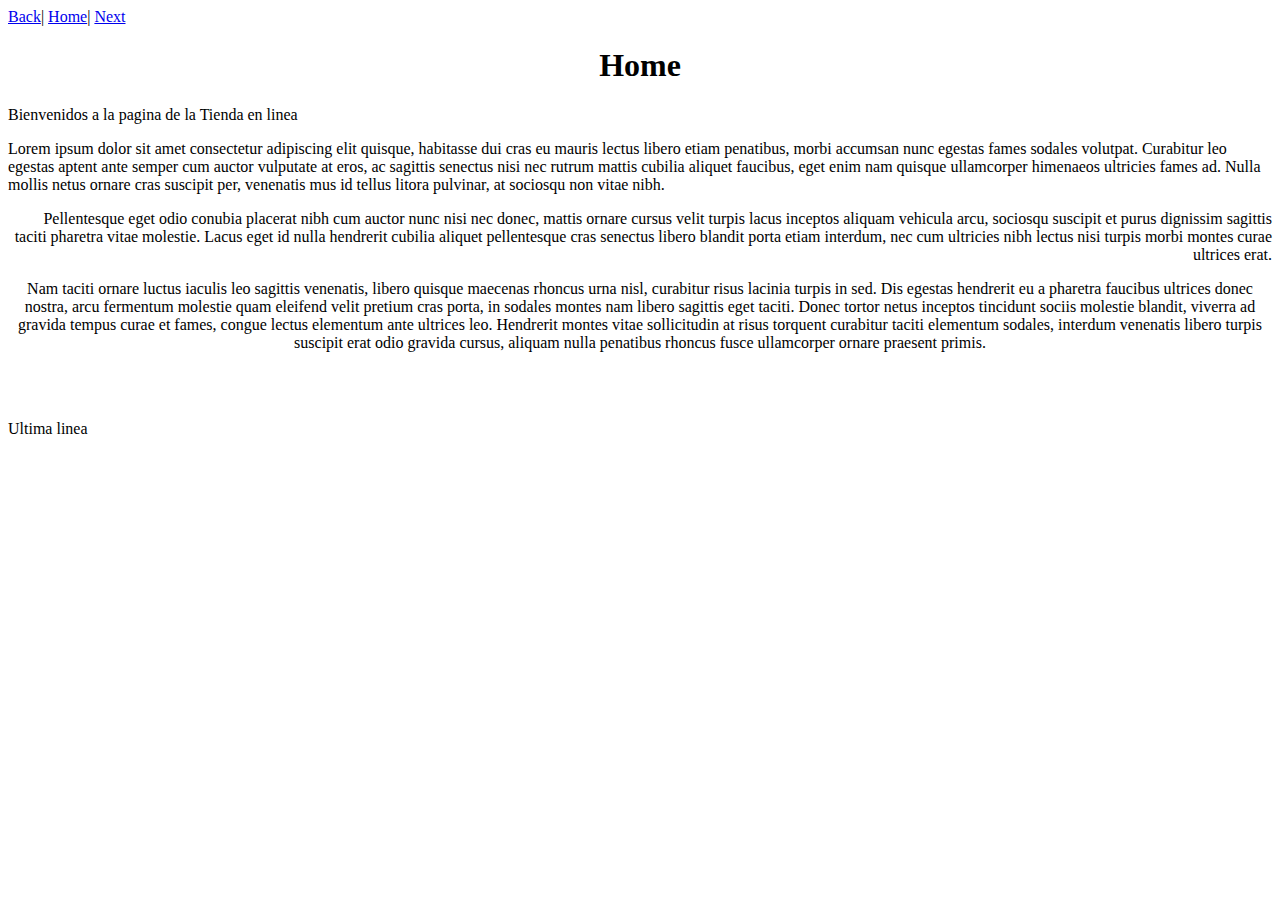
==== src/main/resources/static/index.html @ ab52a700 "Version del proyecto Tienda de la semana 1, introduccion a html" ====
<!DOCTYPE html>

<html>
    <head>
        <title>Tienda en linea</title><!-- Nombre de la pestaña -->
        <meta charset="UTF-8">
        <meta name="viewport" content="width=device-width, initial-scale=1.0">
    </head>
    <body>
        
        <!-- Menu de navegacion -->
        <a href="ejemplo9.html">Back</a>|
        <a href="index.html">Home</a>|
        <a href="ejemplo2.html">Next</a><br>
        
        <div><!-- Encapsular contenedores, bloques de elementos -->
            <h1 style="text-align: center">Home</h1><!-- Titulo 1 -->
            <p>Bienvenidos a la pagina de la Tienda en linea<p>
        </div>
        
        <!-- Parrafos -->
        <p style="text-align: left">Lorem ipsum dolor sit amet consectetur adipiscing elit quisque, habitasse dui cras eu mauris lectus libero etiam penatibus, morbi accumsan nunc egestas fames sodales volutpat. Curabitur leo egestas aptent ante semper cum auctor vulputate at eros, ac sagittis senectus nisi nec rutrum mattis cubilia aliquet faucibus, eget enim nam quisque ullamcorper himenaeos ultricies fames ad. Nulla mollis netus ornare cras suscipit per, venenatis mus id tellus litora pulvinar, at sociosqu non vitae nibh.</p>

        <p style="text-align: right">Pellentesque eget odio conubia placerat nibh cum auctor nunc nisi nec donec, mattis ornare cursus velit turpis lacus inceptos aliquam vehicula arcu, sociosqu suscipit et purus dignissim sagittis taciti pharetra vitae molestie. Lacus eget id nulla hendrerit cubilia aliquet pellentesque cras senectus libero blandit porta etiam interdum, nec cum ultricies nibh lectus nisi turpis morbi montes curae ultrices erat.</p>

        <p style="text-align: center">Nam taciti ornare luctus iaculis leo sagittis venenatis, libero quisque maecenas rhoncus urna nisl, curabitur risus lacinia turpis in sed. Dis egestas hendrerit eu a pharetra faucibus ultrices donec nostra, arcu fermentum molestie quam eleifend velit pretium cras porta, in sodales montes nam libero sagittis eget taciti. Donec tortor netus inceptos tincidunt sociis molestie blandit, viverra ad gravida tempus curae et fames, congue lectus elementum ante ultrices leo. Hendrerit montes vitae sollicitudin at risus torquent curabitur taciti elementum sodales, interdum venenatis libero turpis suscipit erat odio gravida cursus, aliquam nulla penatibus rhoncus fusce ullamcorper ornare praesent primis.</p>
        <br><!-- Line Break -->
        <br>
        <p>Ultima linea</p>
    </body>
</html>
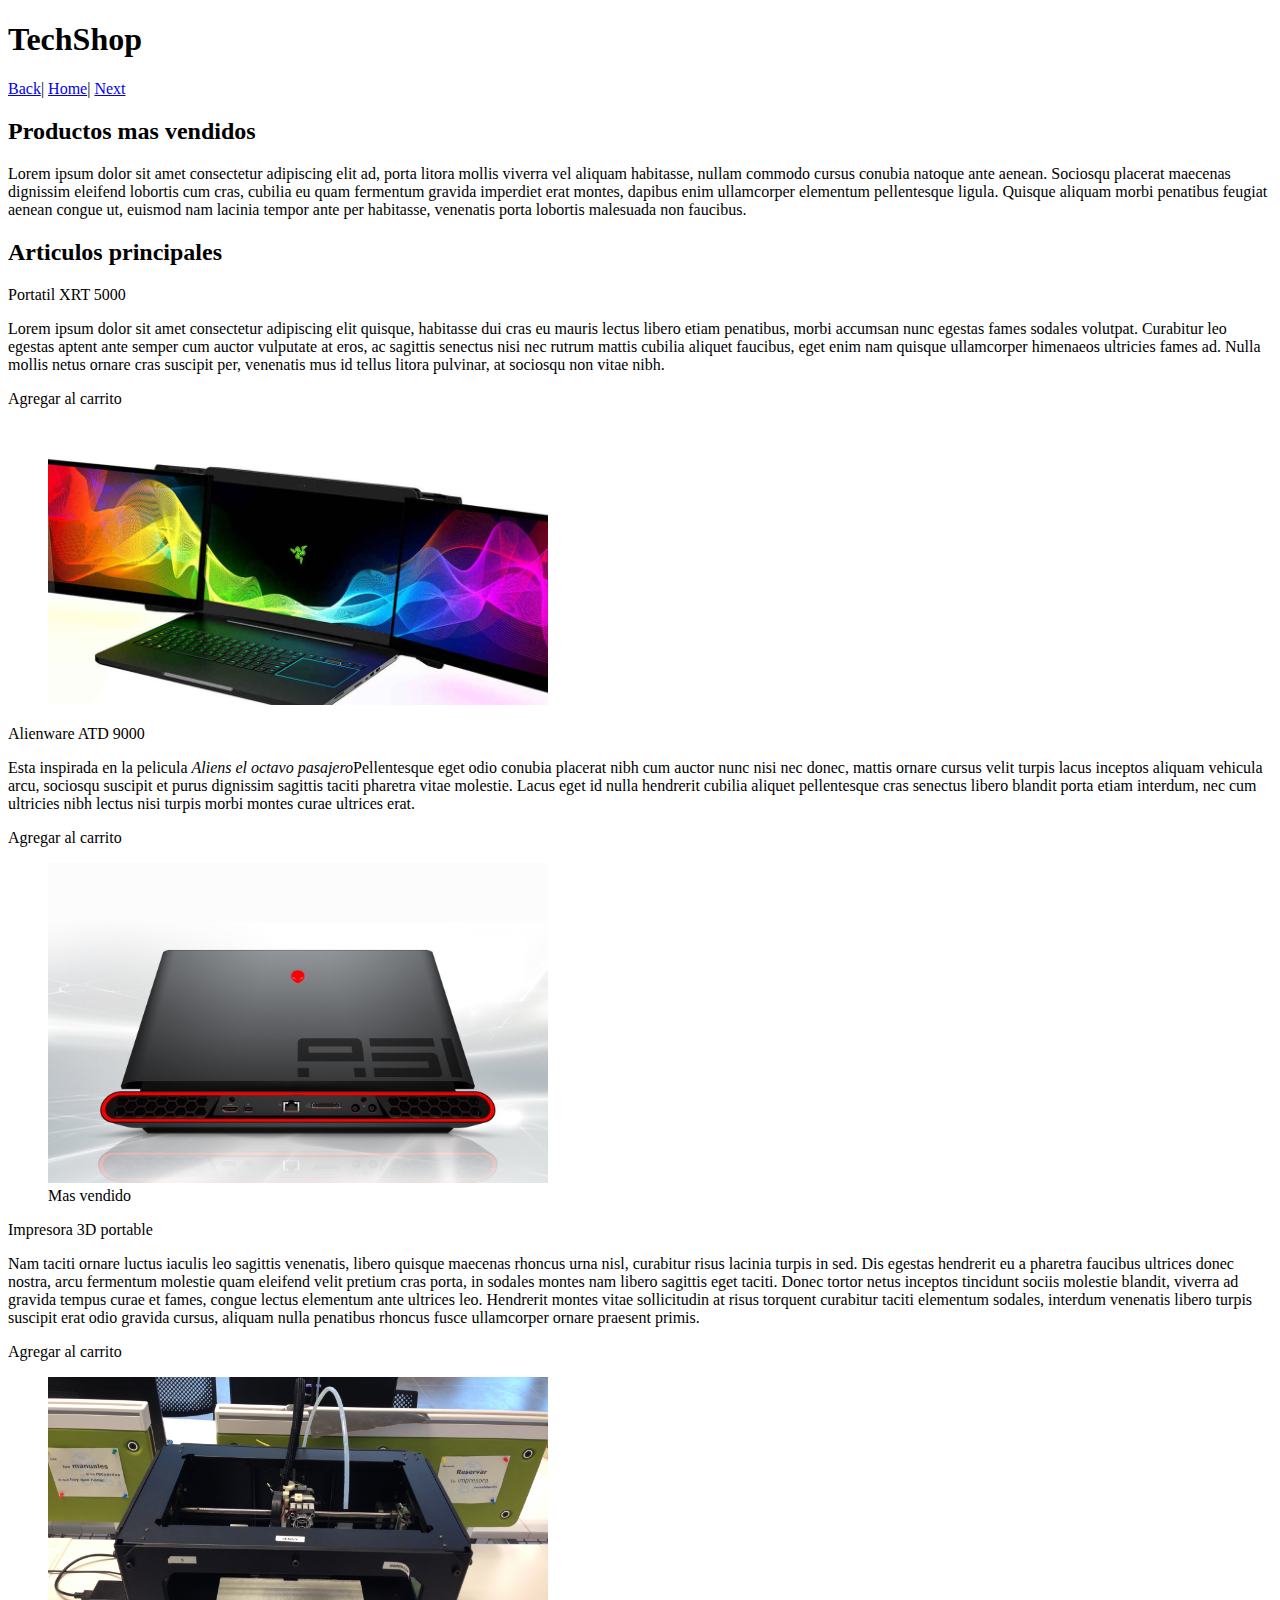
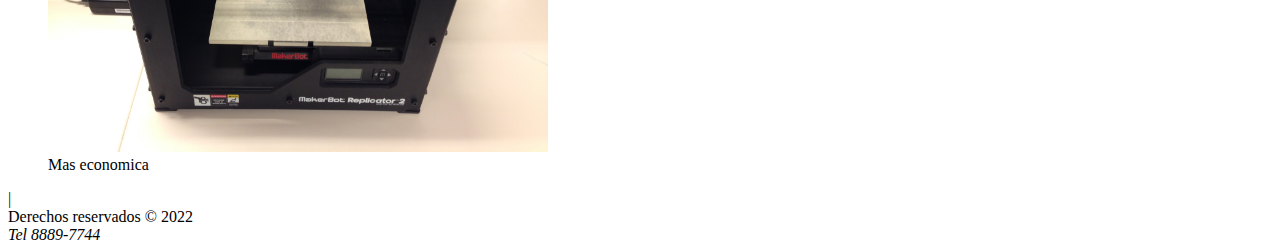
==== commit a617ff7d: "Version del proyecto Tienda de la semana 2, Video 2/4" ====
--- a/src/main/resources/static/index.html
+++ b/src/main/resources/static/index.html
@@ -1,31 +1,58 @@
 <!DOCTYPE html>
-
-<html>
+<!-- Se actualiza la pagina index para que contenga nuevas etiquetas meta y 
+  demas etiquetas para la semantica del body -->
+<html lang="es"> <!-- Le indica a los traductores en linea que la pagina va a estar escrita en español -->
     <head>
         <title>Tienda en linea</title><!-- Nombre de la pestaña -->
         <meta charset="UTF-8">
-        <meta name="viewport" content="width=device-width, initial-scale=1.0">
+        <meta name="description" content="Esta pagina contiene etiquetas del tipo html5 y luego enlaces o definicion de estilos css3">
+        <meta name="keywords" content="html5, css3, web, fidelitas">
     </head>
     <body>
-        
-        <!-- Menu de navegacion -->
-        <a href="ejemplo9.html">Back</a>|
-        <a href="index.html">Home</a>|
-        <a href="ejemplo2.html">Next</a><br>
-        
-        <div><!-- Encapsular contenedores, bloques de elementos -->
-            <h1 style="text-align: center">Home</h1><!-- Titulo 1 -->
-            <p>Bienvenidos a la pagina de la Tienda en linea<p>
-        </div>
-        
-        <!-- Parrafos -->
-        <p style="text-align: left">Lorem ipsum dolor sit amet consectetur adipiscing elit quisque, habitasse dui cras eu mauris lectus libero etiam penatibus, morbi accumsan nunc egestas fames sodales volutpat. Curabitur leo egestas aptent ante semper cum auctor vulputate at eros, ac sagittis senectus nisi nec rutrum mattis cubilia aliquet faucibus, eget enim nam quisque ullamcorper himenaeos ultricies fames ad. Nulla mollis netus ornare cras suscipit per, venenatis mus id tellus litora pulvinar, at sociosqu non vitae nibh.</p>
+        <header><!-- Etiqueta para ofrecerle al browser info de que es un encabezado -->
+            <h1>TechShop</h1>
+        </header>
+        <nav><!-- Esta etiqueta es para ilustrarle al browser que posiblemente es un Menu -->
+            <!-- Menu de navegacion -->
+            <a href="ejemplo9.html">Back</a>|
+            <a href="index.html">Home</a>|
+            <a href="ejemplo2.html">Next</a><br>
+        </nav>
+        <aside><!-- Etiqueta para indicar que es una barra lateral al final, puede ser a la izq o a la der, y pueden ser varias -->
+            <h2>Productos mas vendidos</h2><!-- Titulo 2 -->
+            <p>Lorem ipsum dolor sit amet consectetur adipiscing elit ad, porta litora mollis viverra vel aliquam habitasse, nullam commodo cursus conubia natoque ante aenean. Sociosqu placerat maecenas dignissim eleifend lobortis cum cras, cubilia eu quam fermentum gravida imperdiet erat montes, dapibus enim ullamcorper elementum pellentesque ligula. Quisque aliquam morbi penatibus feugiat aenean congue ut, euismod nam lacinia tempor ante per habitasse, venenatis porta lobortis malesuada non faucibus.<p>
+        </aside>
 
-        <p style="text-align: right">Pellentesque eget odio conubia placerat nibh cum auctor nunc nisi nec donec, mattis ornare cursus velit turpis lacus inceptos aliquam vehicula arcu, sociosqu suscipit et purus dignissim sagittis taciti pharetra vitae molestie. Lacus eget id nulla hendrerit cubilia aliquet pellentesque cras senectus libero blandit porta etiam interdum, nec cum ultricies nibh lectus nisi turpis morbi montes curae ultrices erat.</p>
+        <section>
+            <h2>Articulos principales</h2>
+            <article><!-- Articulos -->
+                <header>Portatil XRT 5000</header>
+                <p>Lorem ipsum dolor sit amet consectetur adipiscing elit quisque, habitasse dui cras eu mauris lectus libero etiam penatibus, morbi accumsan nunc egestas fames sodales volutpat. Curabitur leo egestas aptent ante semper cum auctor vulputate at eros, ac sagittis senectus nisi nec rutrum mattis cubilia aliquet faucibus, eget enim nam quisque ullamcorper himenaeos ultricies fames ad. Nulla mollis netus ornare cras suscipit per, venenatis mus id tellus litora pulvinar, at sociosqu non vitae nibh.</p>
+                <footer>Agregar al carrito</footer>
+                <figure>
+                    <img src="images/equipo1.jpg" alt="Portatil XRT" width="500"/>
+                </figure>
+            </article>
+            <article>
+                <header>Alienware ATD 9000</header>
+                <p>Esta inspirada en la pelicula <cite>Aliens el octavo pasajero</cite><!-- Citas -->Pellentesque eget odio conubia placerat nibh cum auctor nunc nisi nec donec, mattis ornare cursus velit turpis lacus inceptos aliquam vehicula arcu, sociosqu suscipit et purus dignissim sagittis taciti pharetra vitae molestie. Lacus eget id nulla hendrerit cubilia aliquet pellentesque cras senectus libero blandit porta etiam interdum, nec cum ultricies nibh lectus nisi turpis morbi montes curae ultrices erat.</p>
+                <footer>Agregar al carrito</footer>
+                <figure>
+                    <img src="images/equipo2.jpg" alt="Alienware" width="500"/>
+                    <figcaption>Mas vendido</figcaption>
+                </figure>
+            </article>
+            <article>
+                <header>Impresora 3D portable</header>
+                <p>Nam taciti ornare luctus iaculis leo sagittis venenatis, libero quisque maecenas rhoncus urna nisl, curabitur risus lacinia turpis in sed. Dis egestas hendrerit eu a pharetra faucibus ultrices donec nostra, arcu fermentum molestie quam eleifend velit pretium cras porta, in sodales montes nam libero sagittis eget taciti. Donec tortor netus inceptos tincidunt sociis molestie blandit, viverra ad gravida tempus curae et fames, congue lectus elementum ante ultrices leo. Hendrerit montes vitae sollicitudin at risus torquent curabitur taciti elementum sodales, interdum venenatis libero turpis suscipit erat odio gravida cursus, aliquam nulla penatibus rhoncus fusce ullamcorper ornare praesent primis.</p>
+                <footer>Agregar al carrito</footer>
+                <figure>
+                    <img src="images/equipo3.jpg" alt="3D Print" width="500"/>
+                    <figcaption>Mas economica</figcaption>
+                </figure>
+            </article>    
+        </section>|
 
-        <p style="text-align: center">Nam taciti ornare luctus iaculis leo sagittis venenatis, libero quisque maecenas rhoncus urna nisl, curabitur risus lacinia turpis in sed. Dis egestas hendrerit eu a pharetra faucibus ultrices donec nostra, arcu fermentum molestie quam eleifend velit pretium cras porta, in sodales montes nam libero sagittis eget taciti. Donec tortor netus inceptos tincidunt sociis molestie blandit, viverra ad gravida tempus curae et fames, congue lectus elementum ante ultrices leo. Hendrerit montes vitae sollicitudin at risus torquent curabitur taciti elementum sodales, interdum venenatis libero turpis suscipit erat odio gravida cursus, aliquam nulla penatibus rhoncus fusce ullamcorper ornare praesent primis.</p>
-        <br><!-- Line Break -->
-        <br>
-        <p>Ultima linea</p>
+        <footer>Derechos reservados &COPY; 2022 <address>Tel 8889-7744</address><!-- Direccion --></footer>
     </body>
 </html>
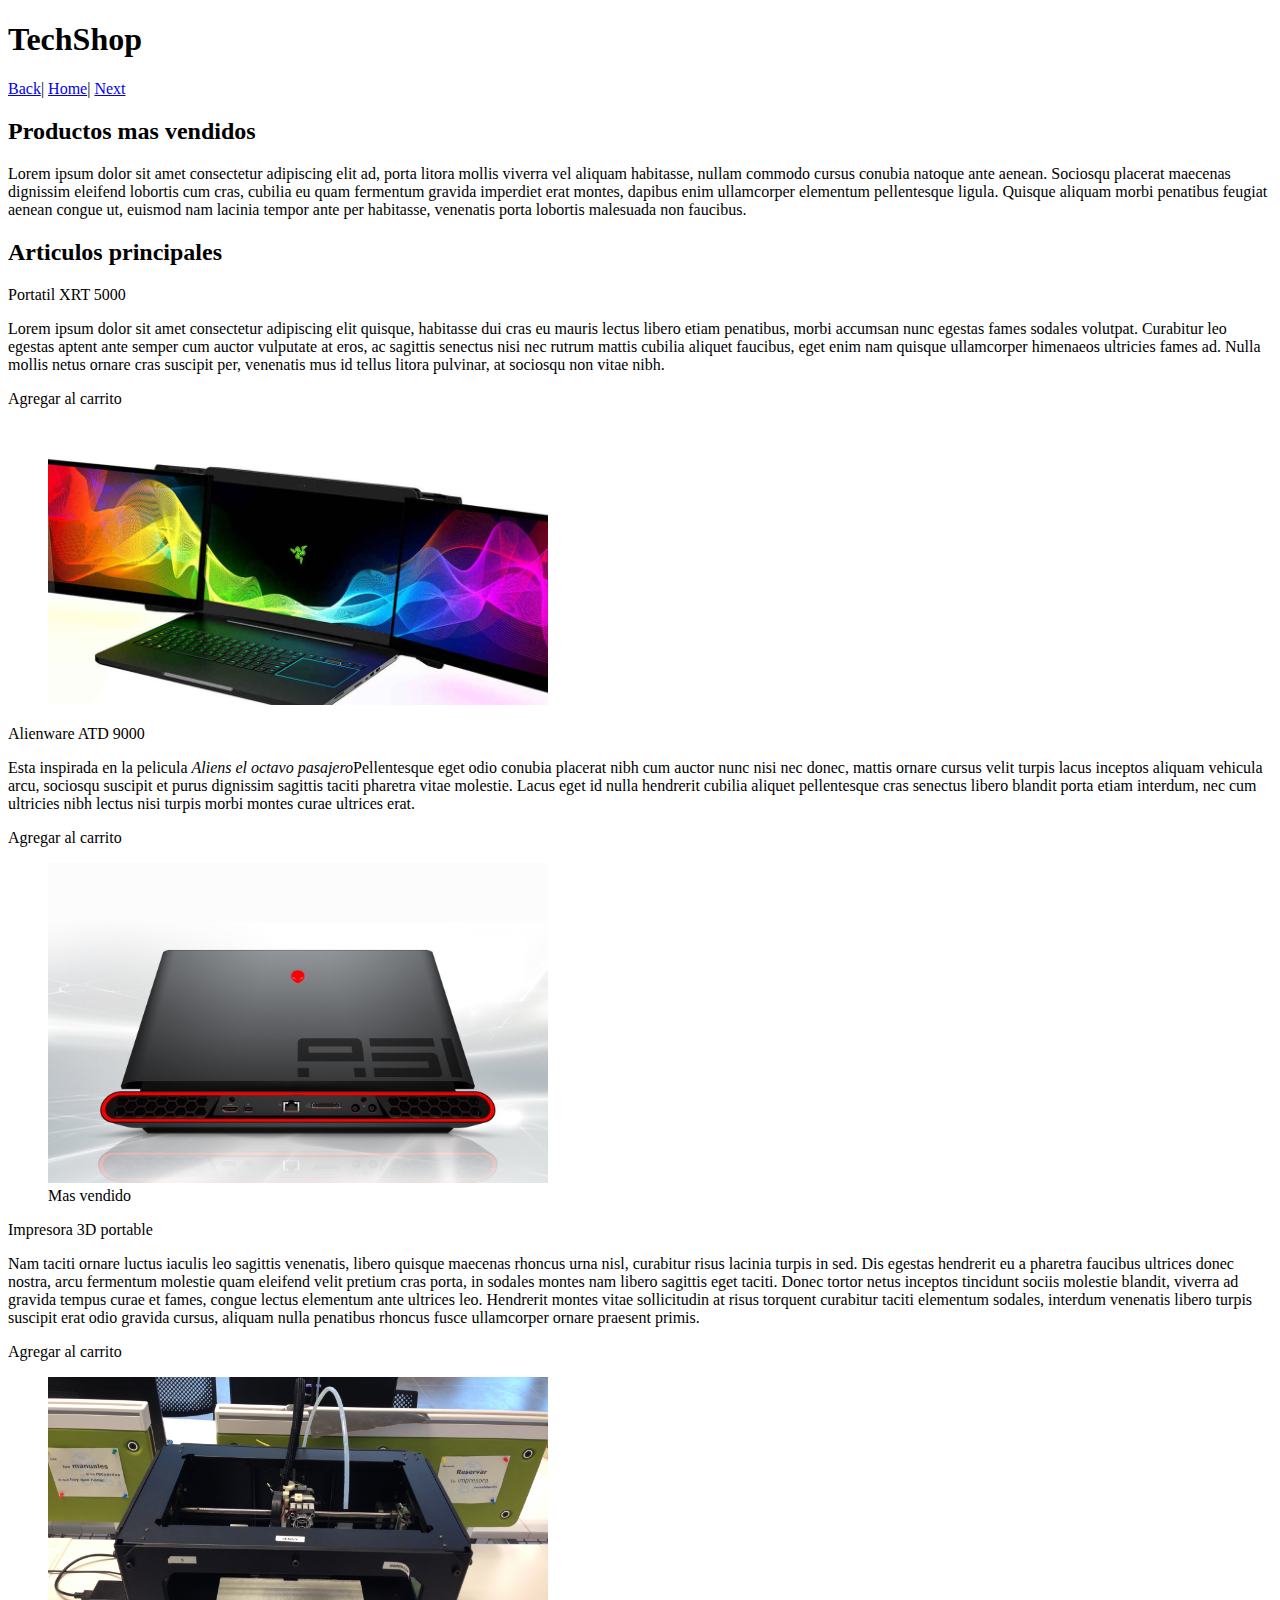
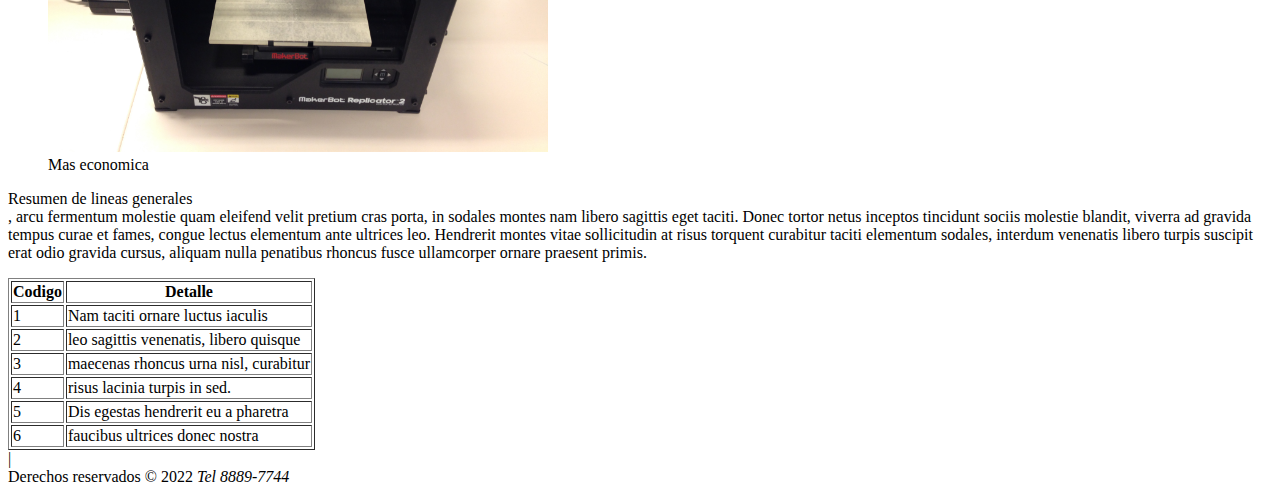
==== commit 01d9581c: "Version del proyecto Tienda de la semana 2, introduccion a CSS Video 4/4" ====
--- a/src/main/resources/static/index.html
+++ b/src/main/resources/static/index.html
@@ -9,21 +9,21 @@
         <meta name="keywords" content="html5, css3, web, fidelitas">
     </head>
     <body>
-        <header><!-- Etiqueta para ofrecerle al browser info de que es un encabezado -->
+        <header id="encabezado"><!-- Etiqueta para ofrecerle al browser info de que es un encabezado -->
             <h1>TechShop</h1>
         </header>
-        <nav><!-- Esta etiqueta es para ilustrarle al browser que posiblemente es un Menu -->
+        <nav id="menu"><!-- Esta etiqueta es para ilustrarle al browser que posiblemente es un Menu -->
             <!-- Menu de navegacion -->
             <a href="ejemplo9.html">Back</a>|
             <a href="index.html">Home</a>|
             <a href="ejemplo2.html">Next</a><br>
         </nav>
-        <aside><!-- Etiqueta para indicar que es una barra lateral al final, puede ser a la izq o a la der, y pueden ser varias -->
+        <aside id="barralateral"><!-- Etiqueta para indicar que es una barra lateral al final, puede ser a la izq o a la der, y pueden ser varias -->
             <h2>Productos mas vendidos</h2><!-- Titulo 2 -->
             <p>Lorem ipsum dolor sit amet consectetur adipiscing elit ad, porta litora mollis viverra vel aliquam habitasse, nullam commodo cursus conubia natoque ante aenean. Sociosqu placerat maecenas dignissim eleifend lobortis cum cras, cubilia eu quam fermentum gravida imperdiet erat montes, dapibus enim ullamcorper elementum pellentesque ligula. Quisque aliquam morbi penatibus feugiat aenean congue ut, euismod nam lacinia tempor ante per habitasse, venenatis porta lobortis malesuada non faucibus.<p>
         </aside>
 
-        <section>
+        <section id="contenido">
             <h2>Articulos principales</h2>
             <article><!-- Articulos -->
                 <header>Portatil XRT 5000</header>
@@ -51,8 +51,47 @@
                     <figcaption>Mas economica</figcaption>
                 </figure>
             </article>    
+            <article>
+                <header>Resumen de lineas generales</header>
+                  , arcu fermentum molestie quam eleifend velit pretium cras porta, in sodales montes nam libero sagittis eget taciti. Donec tortor netus inceptos tincidunt sociis molestie blandit, viverra ad gravida tempus curae et fames, congue lectus elementum ante ultrices leo. Hendrerit montes vitae sollicitudin at risus torquent curabitur taciti elementum sodales, interdum venenatis libero turpis suscipit erat odio gravida cursus, aliquam nulla penatibus rhoncus fusce ullamcorper ornare praesent primis.</p>
+                <table border="1">
+                    <thead id="encabezadoTabla">
+                        <tr>
+                            <th>Codigo</th>
+                            <th>Detalle</th>
+                        </tr>
+                    </thead>
+                    <tbody id="tablaresumen">
+                        <tr>
+                            <td>1</td>
+                            <td>Nam taciti ornare luctus iaculis</td>
+                        </tr>
+                        <tr>
+                            <td>2</td>
+                            <td>leo sagittis venenatis, libero quisque </td>
+                        </tr>
+                        <tr>
+                            <td>3</td>
+                            <td>maecenas rhoncus urna nisl, curabitur</td>
+                        </tr>
+                        <tr>
+                            <td>4</td>
+                            <td>risus lacinia turpis in sed.</td>
+                        </tr>
+                        <tr>
+                            <td>5</td>
+                            <td>Dis egestas hendrerit eu a pharetra</td>
+                        </tr>
+                        <tr>
+                            <td>6</td>
+                            <td>faucibus ultrices donec nostra</td>
+                        </tr>
+                    </tbody>
+                </table>
+
+            </article>  
         </section>|
 
-        <footer>Derechos reservados &COPY; 2022 <address>Tel 8889-7744</address><!-- Direccion --></footer>
+        <footer id="piepagina">Derechos reservados &COPY; 2022 <address style="display: inline">Tel 8889-7744</address><!-- Direccion --></footer>
     </body>
 </html>
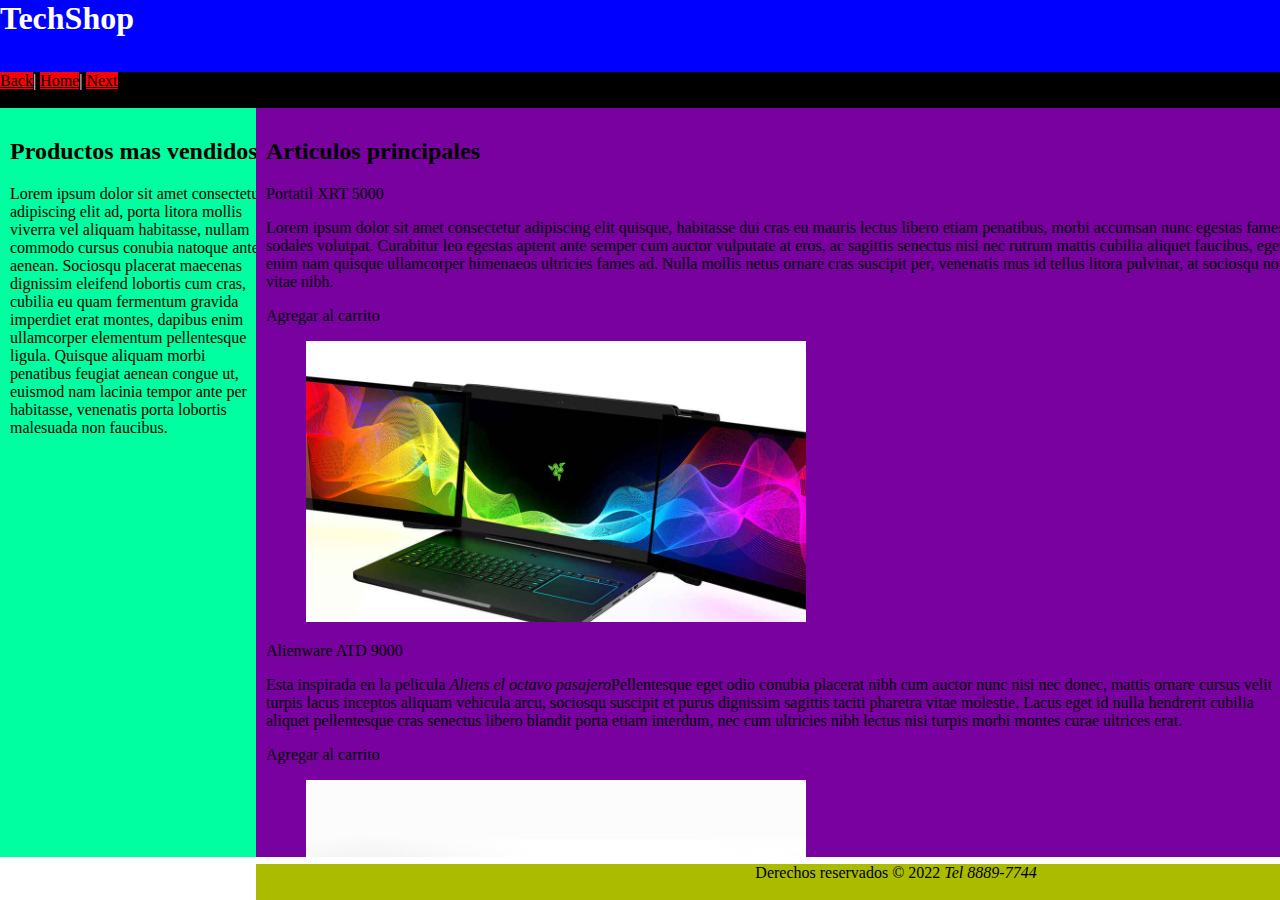
==== commit f458004b: "Version del proyecto Tienda de la semana 2, se realiza referencia de hoja de estilos." ====
--- a/src/main/resources/static/index.html
+++ b/src/main/resources/static/index.html
@@ -7,6 +7,7 @@
         <meta charset="UTF-8">
         <meta name="description" content="Esta pagina contiene etiquetas del tipo html5 y luego enlaces o definicion de estilos css3">
         <meta name="keywords" content="html5, css3, web, fidelitas">
+        <link href="css/estilos.css" rel="stylesheet" type="text/css"/>
     </head>
     <body>
         <header id="encabezado"><!-- Etiqueta para ofrecerle al browser info de que es un encabezado -->
--- a/src/main/resources/static/css/estilos.css
+++ b/src/main/resources/static/css/estilos.css
@@ -0,0 +1,83 @@
+/* Hoja de estilos de la clase 2 Web y Patrones */
+
+/* id... #xxxx */
+
+#encabezado {
+    position: absolute;
+    top: 0;
+    left: 0;
+    height: 8%;
+    width: 100%;
+    background-color: blue;
+    color: white;
+}
+
+#encabezado h1 {
+    display: inline
+}
+
+#menu {
+    position: absolute;
+    top: 8%;
+    left: 0;
+    height: 4%;
+    width: 100%;
+    background-color: black;
+    color: white;
+}
+
+#menu a{
+    background-color: red;
+    color: black;
+}
+
+#menu a:hover{
+    background-color: green;
+    color: white;
+}
+
+#barralateral {
+    position: absolute;
+    top: 12%;
+    left: 0;
+    height: 81%;
+    width: 20%;
+    background-color: #00FFA0;
+    padding: 10px;
+}
+
+#contenido {
+    position: absolute;
+    top: 12%;
+    left: 20%;
+    height: 81%;
+    width: 80%;
+    background-color: #7901A0;
+    padding: 10px;
+    overflow: auto;
+}
+
+#encabezadoTabla {
+    background-color: blue;
+    color: white;
+}
+
+#tablaresumen tr:nth-child(odd) {
+    background-color: coral;
+    color: blue;
+}
+
+#tablaresumen tr:nth-child(even) {
+    background-color: white;
+    color: red;
+}
+
+#piepagina {
+    position: absolute;
+    bottom: 0;
+    left: 20%;
+    height: 4%;
+    width: 100%;
+    background-color: #AABB00;
+    text-align: center;
+}
